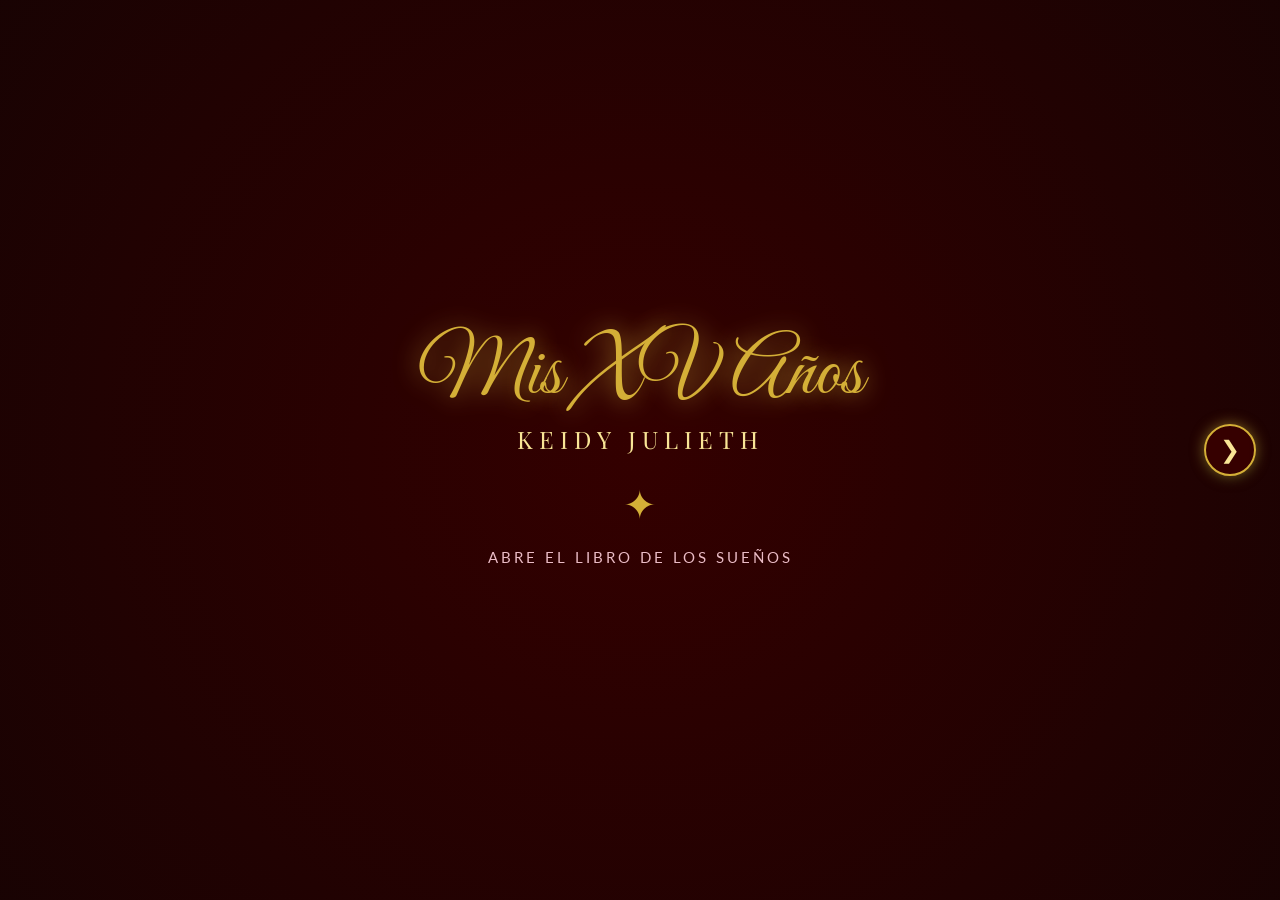
==== paginas/01-portada/portada.html @ fb7c4d3f "Primer commit limpio" ====
<!doctype html>
<html lang="es">
<head>
  <meta charset="UTF-8" />
  <meta name="viewport" content="width=device-width, initial-scale=1.0, maximum-scale=1.0, user-scalable=no" />
  <title>Mis XV Años - Keidy Julieth</title>
  <link href="https://fonts.googleapis.com/css2?family=Great+Vibes&family=Playfair+Display:ital,wght@0,400;0,700;1,400&family=Cinzel:wght@400;700&family=Lato:wght@300;400&display=swap" rel="stylesheet" />
  <link rel="stylesheet" href="../../assets/base.css" />
  <link rel="stylesheet" href="../../assets/nav.css" />
  <link rel="stylesheet" href="portada.css" />
</head>
<body>
<div id="pageFlip">
  <div id="intro" class="intro">
    <div class="video-wrapper">

      <!-- ✅ VIDEO DE YOUTUBE (iframe directo, sin API) -->
      <iframe
              id="introVideo"
              class="intro-video"
              src="https://www.youtube.com/embed/vhG5usAFL_g?si=SiTxCvckN-zfc8S2&autoplay=1&mute=1&controls=0&modestbranding=1&rel=0&playsinline=1&fs=0&disablekb=1&iv_load_policy=3&loop=1&playlist=vhG5usAFL_g"
              title="Video de introducción"
              frameborder="0"
              allow="accelerometer; autoplay; clipboard-write; encrypted-media; gyroscope; picture-in-picture"ç
              referrerpolicy="strict-origin-when-cross-origin"
              allowfullscreen
      ></iframe>

      <!-- OVERLAY -->
      <div id="tapOverlay" class="tap-overlay">
        <div class="tap-content">
          <p class="tap-title">Mis XV Años</p>
          <p class="tap-sub">Keidy Julieth</p>
          <div class="tap-icon">✦</div>
          <p class="tap-hint">Abre el libro de los sueños</p>
        </div>
      </div>

      <!-- Botón saltar intro -->
      <button id="skipBtn" class="skip-btn hidden">Saltar intro ›</button>

    </div>
  </div>
</div>

<script src="../../assets/animations.js"></script>
<script src="../../assets/nav.js"></script>
<script src="portada.js"></script>
</body>
</html>
---- assets/base.css ----
/* ===== VARIABLES Y RESET ===== */
:root {
  --rojo-oscuro: #4a0000;
  --rojo: #b30000;
  --rojo-brillante: #e60000;
  --dorado: #d4af37;
  --dorado-claro: #f9e596;
  --rosa-claro: #fff0f5;
  --rosa: #ffd1dc;
  --rosa-fuerte: #ffb6c1;
  --negro: #1a1a1a;
}

* {
  margin: 0;
  padding: 0;
  box-sizing: border-box;
}
html {
  scroll-behavior: smooth;
}
body {
  font-family: "Lato", sans-serif;
  background: linear-gradient(160deg, #4a0000 0%, #b30000 35%, #d4af37 70%, #ffd1dc 100%);
  overflow-x: hidden;
  -webkit-tap-highlight-color: transparent;
}
/* ===== DISEÑO EXCLUSIVO PARA MÓVIL ===== */
.main-content,
.intro {
  width: 100vw;
  min-height: 100vh;
  min-height: 100dvh;
}

/* ===== INTRO / LIBRO (SIN FONDO BLANCO) ===== */
.intro {
  position: fixed;
  inset: 0;
  background: radial-gradient(circle at center, #3a0a0a 0%, #1a0303 100%);
  display: flex;
  align-items: center;
  justify-content: center;
  z-index: 9999;
  transition:
    opacity 1.2s ease,
    visibility 1.2s;
}
.intro.hidden {
  opacity: 0;
  visibility: hidden;
  pointer-events: none;
}

.book-scene {
  perspective: 2000px;
  width: 100%;
  display: flex;
  justify-content: center;
}
.book {
  position: relative;
  width: 85vw;
  max-width: 350px;
  height: 120vw;
  max-height: 500px;
  transform-style: preserve-3d;
  cursor: pointer;
  animation: floatBook 4s ease-in-out infinite;
}
@keyframes floatBook {
  0%,
  100% {
    transform: translateY(0);
  }
  50% {
    transform: translateY(-10px);
  }
}

.book-inner {
  position: absolute;
  inset: 0;
  background: transparent;
  display: flex;
  align-items: center;
  justify-content: center;
  overflow: hidden;
  border-radius: 8px 16px 16px 8px;
}
.smoke-video {
  position: absolute;
  width: 100%;
  height: 100%;
  object-fit: cover;
  opacity: 0;
  transition: opacity 1.5s ease;
  mix-blend-mode: screen;
}
.book.open .smoke-video {
  opacity: 1;
}

.book-cover {
  position: absolute;
  inset: 0;
  transform-origin: left center;
  transition: transform 2s cubic-bezier(0.65, 0, 0.35, 1);
  backface-visibility: hidden;
  z-index: 3;
  display: flex;
  align-items: center;
  justify-content: center;
}
.book.open .book-cover {
  transform: rotateY(-170deg);
}

.book-img {
  width: 100%;
  height: 100%;
  object-fit: contain;
  filter: drop-shadow(0 20px 30px rgba(0, 0, 0, 0.8));
}
.cover-hint {
  position: absolute;
  bottom: 15px;
  font-family: "Lato", sans-serif;
  color: var(--dorado-claro);
  font-size: clamp(0.7rem, 3vw, 0.9rem);
  letter-spacing: 2px;
  animation: pulse 2s infinite;
  text-shadow:
    0 0 10px #000,
    0 0 5px #000;
  background: rgba(0, 0, 0, 0.6);
  padding: 5px 15px;
  border-radius: 20px;
  border: 1px solid var(--dorado);
}
@keyframes pulse {
  0%,
  100% {
    opacity: 0.6;
  }
  50% {
    opacity: 1;
  }
}

/* ===== CONTENIDO PRINCIPAL ===== */
.main-content {
  transition: opacity 1.2s;
}
.main-content.hidden {
  opacity: 0;
}

.section {
  min-height: 100vh;
  min-height: 100dvh;
  padding: clamp(40px, 10vw, 80px) clamp(15px, 5vw, 30px);
  display: flex;
  flex-direction: column;
  align-items: center;
  justify-content: center;
  text-align: center;
  position: relative;
  overflow: hidden;
}

/* ===== FONDOS DEGRADADOS MÁGICOS (Reemplazan las imágenes) ===== */

/* Fondo Rojo Profundo */
.bg-dark-red {
  background: radial-gradient(
    circle at top,
    #7a0e0e 0%,
    #4a0000 50%,
    #1a0000 100%
  );
}

/* Fondo Rosa Mágico / Suave */
.bg-light-pink {
  background: radial-gradient(
    circle at center,
    #fff0f5 0%,
    #ffd1dc 50%,
    #ffb6c1 100%
  );
}

/* Degradado de Rosa a Rojo (Para transiciones) */
.bg-gradient-pink-red {
  background: linear-gradient(160deg, #ffd1dc 0%, #ffb6c1 30%, #b30000 100%);
}

/* Degradado de Rojo a Rosa (Para transiciones inversas) */
.bg-gradient-red-pink {
  background: linear-gradient(160deg, #b30000 0%, #ffb6c1 70%, #ffd1dc 100%);
}

/* ===== ESTILOS DE TEXTO Y ELEMENTOS (Ajustados a los fondos) ===== */

/* Flores (Marcos superior e inferior) */
.flowers-top,
.flowers-bottom {
  position: absolute;
  width: 100vw;
  left: 0;
  z-index: 0; /* Detrás del contenido pero sobre el fondo */
  pointer-events: none;
  filter: drop-shadow(0 0 10px rgba(0, 0, 0, 0.3));
}
.flowers-top {
  top: 0;
}
.flowers-bottom {
  bottom: 0;
  transform: rotate(180deg);
}

/* Banner */
.banner-section {
  padding: 0;
}
.banner-container {
  width: 100%;
  max-width: 90vw;
  z-index: 1;
}
.banner-frame {
  background: linear-gradient(135deg, #b30000, #660000);
  border: 3px solid var(--dorado);
  border-radius: 10px;
  padding: clamp(20px, 8vw, 40px) clamp(10px, 5vw, 20px);
  box-shadow: 0 0 40px rgba(212, 175, 55, 0.6);
}

/* Corona y Nombre */
.crown-display {
  font-size: clamp(3rem, 15vw, 5rem);
  margin-bottom: 15px;
  filter: drop-shadow(0 0 15px var(--dorado));
  z-index: 1;
}
.main-name {
  font-family: "Great Vibes", cursive;
  font-size: clamp(2.8rem, 14vw, 5rem);
  color: var(--rojo-oscuro); /* Texto oscuro para fondo rosa */
  text-shadow:
    2px 2px 10px rgba(255, 255, 255, 0.8),
    0 0 20px rgba(255, 255, 255, 0.5);
  line-height: 1.1;
  z-index: 1;
}
.main-name-sub {
  font-family: "Playfair Display", serif;
  font-size: clamp(0.9rem, 4vw, 1.2rem);
  color: var(--dorado); /* Dorado para fondo rosa */
  letter-spacing: 4px;
  margin-top: 10px;
  font-weight: bold;
  text-shadow: 1px 1px 2px rgba(0, 0, 0, 0.2);
  z-index: 1;
}

/* Princesa (Posicionada al fondo de la sección) */
.princess-cutout {
  position: absolute;
  bottom: 0;
  left: 50%;
  transform: translateX(-50%);
  width: 95vw;
  max-width: 450px;
  z-index: 1;
  pointer-events: none;
  filter: drop-shadow(0 0 30px rgba(0, 0, 0, 0.5));
}

/* Textos de Dedicatoria, Padres y Padrinos */
.dedication-text {
  font-family: "Playfair Display", serif;
  font-size: clamp(1rem, 4.5vw, 1.3rem);
  color: var(--rojo-oscuro);
  line-height: 1.8;
  max-width: 90vw;
  font-style: italic;
  margin-top: 25vh; /* <--- NUEVO: Empuja el texto hacia abajo, lejos de las flores */
  margin-bottom: 35vh; /* <--- MODIFICADO: Reducimos el espacio de abajo */
  position: relative;
  z-index: 2;
  text-shadow: 1px 1px 5px rgba(255, 255, 255, 0.8);
}

.crown-small {
  font-size: clamp(2rem, 10vw, 3rem);
  margin-bottom: 10px;
  z-index: 2;
  position: relative;
  filter: drop-shadow(0 0 10px var(--dorado));
}

.section-subtitle {
  font-family: "Cinzel", serif;
  font-size: clamp(1.2rem, 6vw, 1.8rem);
  color: var(--rojo-oscuro);
  letter-spacing: 2px;
  margin-bottom: 15px;
  position: relative;
  z-index: 2;
  text-shadow: 1px 1px 3px rgba(255, 255, 255, 0.5);
}

.parents-names,
.godparents-names {
  font-family: "Great Vibes", cursive;
  font-size: clamp(2rem, 10vw, 3rem);
  color: var(--dorado); /* Dorado brilla sobre rojo */
  line-height: 1.5;
  text-shadow: 2px 2px 10px rgba(0, 0, 0, 0.5);
  margin-bottom: 65vh; /* Espacio para la princesa */
  position: relative;
  z-index: 2;
}

/* Sección Mariposas */
.butterfly-section {
  overflow: hidden;
}
.bfly {
  position: absolute;
  width: 15vw;
  max-width: 80px;
  z-index: 1;
  filter: drop-shadow(0 0 10px rgba(255, 255, 255, 0.5));
}
.bfly-1 {
  bottom: -50px;
  left: -50px;
  animation: flyDiagonal 5s linear infinite;
}
.bfly-2 {
  bottom: -50px;
  left: 30%;
  animation: flyDiagonal 6s linear infinite 1s;
}
.bfly-3 {
  bottom: -50px;
  left: 60%;
  animation: flyDiagonal 7s linear infinite 2s;
}
@keyframes flyDiagonal {
  0% {
    transform: translate(0, 0) rotate(0deg) scale(0.5);
    opacity: 0;
  }
  10% {
    opacity: 1;
  }
  90% {
    opacity: 1;
  }
  100% {
    transform: translate(100vw, -100vh) rotate(45deg) scale(1.5);
    opacity: 0;
  }
}
.butterfly-text {
  font-family: "Great Vibes", cursive;
  font-size: clamp(2.5rem, 12vw, 4rem);
  color: var(--dorado); /* Texto dorado para fondo rojo */
  margin-top: 50px;
  z-index: 2;
  text-shadow:
    0 0 20px rgba(0, 0, 0, 0.8),
    0 0 10px rgba(212, 175, 55, 0.5);
}

/* Sección Detalles */
.details-title {
  font-family: "Cinzel", serif;
  font-size: clamp(1.1rem, 5vw, 1.5rem);
  color: var(--dorado-claro); /* Texto claro para fondo oscuro */
  line-height: 1.6;
  margin-bottom: 25px;
  text-shadow: 0 0 15px rgba(212, 175, 55, 0.8);
  position: relative;
  z-index: 2;
}
.event-grid {
  display: flex;
  flex-direction: column;
  gap: 15px;
  margin-bottom: 25px;
  position: relative;
  z-index: 2;
}
.event-item {
  display: flex;
  flex-direction: column;
  align-items: center;
}
.event-day,
.event-month,
.event-time,
.event-place {
  font-family: "Playfair Display", serif;
  font-size: clamp(1rem, 4vw, 1.2rem);
  color: var(--rosa-claro); /* Texto rosa claro para fondo oscuro */
}
.event-date {
  font-family: "Cinzel", serif;
  font-size: clamp(2.5rem, 12vw, 4rem);
  color: var(--dorado); /* Número gigante dorado */
  line-height: 1;
  margin: 5px 0;
  text-shadow: 0 0 20px rgba(212, 175, 55, 0.8);
}
.event-label {
  font-family: "Lato", sans-serif;
  font-size: clamp(0.7rem, 3vw, 0.9rem);
  color: var(--rosa); /* Texto rosa */
  letter-spacing: 2px;
  text-transform: uppercase;
  margin-top: 3px;
}
.btn-mapa {
  display: inline-block;
  padding: 15px 30px;
  background: var(--dorado);
  color: var(--rojo-oscuro);
  text-decoration: none;
  border-radius: 50px;
  font-weight: 700;
  font-size: clamp(0.8rem, 3.5vw, 1rem);
  letter-spacing: 1px;
  transition: 0.3s;
  z-index: 2;
  box-shadow: 0 5px 20px rgba(212, 175, 55, 0.4);
  position: relative;
  border: 2px solid var(--dorado-claro);
}
.btn-mapa:hover {
  background: var(--dorado-claro);
  transform: scale(1.05);
}

/* RSVP (Fondo Rosa) */
.rsvp-text {
  font-family: "Lato", sans-serif;
  color: var(--rojo-oscuro);
  font-size: clamp(0.9rem, 4vw, 1.1rem);
  margin-bottom: 20px;
  max-width: 90vw;
  position: relative;
  z-index: 1;
  font-weight: bold;
}
.rsvp-form {
  width: 100%;
  max-width: 90vw;
  display: flex;
  flex-direction: column;
  gap: 15px;
  position: relative;
  z-index: 1;
}
.rsvp-form input,
.rsvp-form select {
  padding: 15px 20px;
  border: 2px solid var(--dorado);
  border-radius: 50px;
  font-family: "Lato", sans-serif;
  font-size: clamp(0.9rem, 4vw, 1rem);
  outline: none;
  background: rgba(255, 255, 255, 0.9);
  color: var(--rojo-oscuro);
  box-shadow: 0 5px 15px rgba(0, 0, 0, 0.1);
}
.btn-enviar {
  padding: 15px;
  background: linear-gradient(135deg, var(--rojo), var(--rojo-oscuro));
  color: var(--dorado-claro);
  border: 2px solid var(--dorado);
  border-radius: 50px;
  font-family: "Playfair Display", serif;
  font-size: clamp(1rem, 4vw, 1.2rem);
  letter-spacing: 1px;
  cursor: pointer;
  transition: 0.3s;
  box-shadow: 0 10px 20px rgba(179, 0, 0, 0.3);
}
.btn-enviar:hover {
  transform: translateY(-3px);
  box-shadow: 0 15px 25px rgba(179, 0, 0, 0.5);
}

/* Final (Te Esperamos) */
.final-title {
  font-family: "Great Vibes", cursive;
  font-size: clamp(3rem, 15vw, 5rem);
  color: var(--dorado);
  text-shadow:
    0 0 30px rgba(212, 175, 55, 1),
    0 0 10px rgba(0, 0, 0, 0.8);
  margin: 15px 0;
  margin-bottom: 65vh;
  position: relative;
  z-index: 2;
}

/* ===== BOTÓN MÚSICA ===== */
.music-btn {
  position: fixed;
  bottom: 20px;
  right: 20px;
  width: 55px;
  height: 55px;
  border-radius: 50%;
  background: linear-gradient(135deg, var(--rojo), var(--rojo-oscuro));
  border: 2px solid var(--dorado);
  color: var(--dorado-claro);
  font-size: 1.5rem;
  cursor: pointer;
  z-index: 1000;
  box-shadow:
    0 5px 20px rgba(0, 0, 0, 0.6),
    0 0 15px rgba(212, 175, 55, 0.5);
  display: flex;
  align-items: center;
  justify-content: center;
  transition: transform 0.3s;
}
.music-btn:hover {
  transform: scale(1.1);
}
.music-btn.playing #musicIcon {
  animation: spin 3s linear infinite;
  display: inline-block;
}
@keyframes spin {
  from {
    transform: rotate(0);
  }
  to {
    transform: rotate(360deg);
  }
}
.music-btn.hidden {
  display: none;
}
/* ===== SECCIÓN PORTADA (ESTILO IMAGEN 1) ===== */
.banner-section {
  position: relative;
  display: flex;
  flex-direction: column;
  justify-content: center;
  align-items: center;
  padding-top: 15vh;
  padding-bottom: 15vh;
  overflow: hidden;
}

.banner-container {
  position: relative;
  z-index: 2;
  display: flex;
  flex-direction: column;
  align-items: center;
  justify-content: center;
  width: 100%;
}

/* Contenedor del marco ovalado y la corona */
.crown-frame {
  position: relative;
  width: 85vw;
  max-width: 400px;
  display: flex;
  justify-content: center;
  align-items: center;
  margin-bottom: 20px;
}

.aro-img {
  width: 100%;
  height: auto;
  position: relative;
  z-index: 1;
  filter: drop-shadow(0 0 15px rgba(212, 175, 55, 0.6)); /* Brillo dorado */
}

/* Texto dentro del marco ovalado */
.frame-text {
  position: absolute;
  top: 50%;
  left: 50%;
  transform: translate(-50%, -50%);
  z-index: 2;
  text-align: center;
  display: flex;
  flex-direction: column;
  justify-content: center;
  align-items: center;
  width: 80%;
}

.title-15 {
  font-family: "Great Vibes", cursive;
  font-size: clamp(3rem, 14vw, 5rem);
  color: #d4af37; /* Dorado */
  line-height: 1;
  margin: 0;
  text-shadow:
    2px 2px 5px rgba(0, 0, 0, 0.3),
    0 0 10px rgba(212, 175, 55, 0.8);
}

.title-years {
  font-family: "Great Vibes", cursive;
  font-size: clamp(2.5rem, 12vw, 4rem);
  color: #d4af37;
  line-height: 1;
  margin-top: -10px;
  text-shadow:
    2px 2px 5px rgba(0, 0, 0, 0.3),
    0 0 10px rgba(212, 175, 55, 0.8);
}

/* Nombre de la quinceañera (debajo del marco) */
.banner-name {
  font-family: "Great Vibes", cursive;
  font-size: clamp(2.5rem, 10vw, 3.5rem);
  color: #b30000; /* Rojo intenso */
  margin-top: 10px;
  z-index: 2;
  text-shadow:
    1px 1px 2px rgba(255, 255, 255, 0.9),
    0 0 15px rgba(255, 255, 255, 0.5);
}

/* Imagen de la princesa en la parte inferior */
.princess-banner {
  position: absolute;
  bottom: -30px; /* Ajusta esto si la princesa queda muy arriba o muy abajo */
  left: 50%;
  transform: translateX(-50%);
  width: 95vw;
  max-width: 450px;
  z-index: 1;
  pointer-events: none;
  filter: drop-shadow(0 0 20px rgba(0, 0, 0, 0.4));
}
.bfly {
  position: absolute;
  pointer-events: none;
  z-index: 10;
  width: 40px; /* Base size */
  height: auto;
}

@keyframes crazyFly {
  0% {
    transform: translate(0, 0) rotate(0deg);
  }
  25% {
    transform: translate(100px, -200px) rotate(45deg);
  }
  50% {
    transform: translate(-150px, -400px) rotate(-30deg);
  }
  75% {
    transform: translate(200px, -100px) rotate(90deg);
  }
  100% {
    transform: translate(0, 0) rotate(0deg);
  }
}
@keyframes vuelo-1 {
  0% {
    transform: translate(0, 0) rotate(0deg) scale(1);
  }
  33% {
    transform: translate(30vw, -20vh) rotate(120deg) scale(1.2);
  }
  66% {
    transform: translate(-10vw, -50vh) rotate(-90deg) scale(0.8);
  }
  100% {
    transform: translate(0, 0) rotate(0deg) scale(1);
  }
}

@keyframes vuelo-2 {
  0% {
    transform: translate(0, 0) rotate(0deg);
  }
  50% {
    transform: translate(-40vw, 30vh) rotate(-180deg);
  }
  100% {
    transform: translate(0, 0) rotate(0deg);
  }
}

@keyframes vuelo-3 {
  0% {
    transform: translate(0, 0) rotate(0deg);
  }
  25% {
    transform: translate(50vw, 50vh) rotate(90deg);
  }
  75% {
    transform: translate(-20vw, -20vh) rotate(-180deg);
  }
  100% {
    transform: translate(0, 0) rotate(0deg);
  }
}

@keyframes vuelo-4 {
  0% {
    transform: translate(0, 0) rotate(0deg) scale(1);
  }
  50% {
    transform: translate(20vw, -60vh) rotate(360deg) scale(1.5);
  }
  100% {
    transform: translate(0, 0) rotate(0deg) scale(1);
  }
}
/* ===== ANIMACIONES MÁGICAS ===== */

/* 1. Animación de Flotación (Sube y Baja) */
@keyframes flotar {
  0%,
  100% {
    transform: translateY(0);
  }
  50% {
    transform: translateY(-12px);
  }
}

/* 2. Animación de Brillo Dorado (Pulsa la luz) */
@keyframes brillar {
  0%,
  100% {
    text-shadow:
      2px 2px 5px rgba(0, 0, 0, 0.3),
      0 0 10px rgba(212, 175, 55, 0.5);
  }
  50% {
    text-shadow:
      2px 2px 5px rgba(0, 0, 0, 0.5),
      0 0 25px rgba(212, 175, 55, 1),
      0 0 40px rgba(212, 175, 55, 0.8);
  }
}

/* 3. Animación de Aparición (Fade In + Scale) */
@keyframes aparecerMagico {
  0% {
    opacity: 0;
    transform: scale(0.8) translateY(20px);
  }
  100% {
    opacity: 1;
    transform: scale(1) translateY(0);
  }
}

/* ===== ANIMACIÓN DE INTRO (SOLO UNA VEZ) ===== */

/* 1. Definimos cómo será la aparición mágica */
@keyframes introAparecer {
  0% {
    opacity: 0;
    transform: scale(0.6) translateY(40px); /* Empieza pequeño y más abajo */
    filter: blur(8px); /* Empieza borroso */
  }
  100% {
    opacity: 1;
    transform: scale(1) translateY(0); /* Termina en su tamaño y lugar normal */
    filter: blur(0); /* Termina nítido */
  }
}

/* 2. Aplicamos la animación a "Mis 15 Años" */
.title-15,
.title-years {
  animation: introAparecer 1.8s cubic-bezier(0.2, 0.8, 0.2, 1) forwards;
}

/* 3. Aplicamos la animación al nombre de la Quinceañera (con un pequeño retraso) */
.banner-name {
  animation: introAparecer 1.8s cubic-bezier(0.2, 0.8, 0.2, 1) 0.8s forwards;
  /* El 0.8s significa que el nombre aparecerá casi un segundo después del "Mis 15 Años" */
}
.princess-banner {
  position: absolute;
  bottom: -180px; /* <--- ESTE ES EL VALOR QUE HAY QUE CAMBIAR */
  left: 50%;
  transform: translateX(-50%);
  width: 95vw;
  max-width: 450px;
  z-index: 1;
  pointer-events: none;
  filter: drop-shadow(0 0 20px rgba(0, 0, 0, 0.4));
}
/* ===== CONTENEDOR DE PÉTALOS (cubre TODA la pantalla) ===== */
#contenedor-petalos {
    position: fixed;
    inset: 0;
    width: 100vw;
    height: 100vh;
    height: 100dvh; /* Mejor soporte en móvil */
    pointer-events: none;
    overflow: hidden;
    z-index: 998;
}

/* ===== LOS PÉTALOS ===== */
.petalo {
    position: absolute;
    top: 0;
    left: 0;
    width: 20px;
    opacity: 0;
    /* El pétalo empieza EXACTAMENTE en el centro del viewport */
    transform: translate(50vw, 50vh);
    will-change: transform, opacity;
    pointer-events: none;
    filter: drop-shadow(0 0 5px rgba(179, 0, 0, 0.5));
}
---- assets/nav.css ----
/* =========================================================
   NAV.CSS
   Estilos de los botones ‹ ›
   Sin efectos de hoja, sin transiciones raras.
   ========================================================= */

:root {
    --dorado: #d4af37;
    --dorado-claro: #f9e596;
}

/* =========================================================
   BOTONES ANTERIOR / SIGUIENTE
   ========================================================= */
.page-nav {
    position: fixed;
    inset: 0;
    pointer-events: none;
    z-index: 10000;
}

.nav-btn {
    position: fixed;
    top: 50%;
    transform: translateY(-50%);
    width: 46px;
    height: 46px;
    border-radius: 50%;
    border: 2px solid var(--dorado);
    background: rgba(74, 0, 0, 0.55);
    color: var(--dorado-claro);
    font-size: 1.3rem;
    line-height: 1;
    display: flex;
    align-items: center;
    justify-content: center;
    cursor: pointer;
    pointer-events: auto;
    -webkit-backdrop-filter: blur(3px);
    backdrop-filter: blur(3px);
    box-shadow:
            0 0 14px rgba(212, 175, 55, 0.55),
            0 4px 12px rgba(0, 0, 0, 0.5);
    transition:
            transform 0.25s ease,
            background 0.25s ease,
            box-shadow 0.25s ease;
}

.nav-btn:hover {
    background: rgba(74, 0, 0, 0.85);
    transform: translateY(-50%) scale(1.06);
    box-shadow:
            0 0 22px rgba(212, 175, 55, 0.85),
            0 4px 12px rgba(0, 0, 0, 0.5);
}

.nav-btn:active {
    transform: translateY(-50%) scale(0.96);
}

.nav-btn:disabled {
    opacity: 0.4;
    cursor: default;
}

.nav-prev {
    left: 12px;
}

.nav-next {
    right: 12px;
}

@media (min-width: 700px) {
    .nav-btn {
        width: 52px;
        height: 52px;
        font-size: 1.5rem;
    }
    .nav-prev {
        left: 24px;
    }
    .nav-next {
        right: 24px;
    }
}
---- paginas/01-portada/portada.css ----
/* ================================================================
   PORTADA.CSS - Portada con video de YouTube (iframe directo)
   ================================================================ */

* {
    margin: 0;
    padding: 0;
    box-sizing: border-box;
}

html, body {
    width: 100%;
    height: 100%;
    overflow: hidden;
    font-family: "Lato", sans-serif;
    -webkit-tap-highlight-color: transparent;
    background: #000;
}

#pageFlip {
    position: relative;
    width: 100vw;
    height: 100vh;
    height: 100dvh;
    overflow: hidden;
}

/* ================================================================
   INTRO
   ================================================================ */
.intro {
    position: relative;
    width: 100%;
    height: 100%;
    display: flex;
    align-items: center;
    justify-content: center;
    background: #000;
    overflow: hidden;
}

.video-wrapper {
    position: relative;
    width: 100%;
    height: 100%;
    overflow: hidden;
}

/* ================================================================
   VIDEO DE YOUTUBE - Cubre toda la pantalla (truco del "cover")
   ================================================================ */
.intro-video {
    position: absolute;
    top: 50%;
    left: 50%;
    /* El iframe es más grande que la pantalla para que no haya bordes negros */
    width: 100vw;
    height: 56.25vw;        /* Proporción 16:9 */
    min-height: 100vh;      /* Que al menos cubra la altura */
    min-width: 177.78vh;    /* Y que al menos cubra el ancho */
    transform: translate(-50%, -50%);
    border: 0;
    pointer-events: none;
    z-index: 1;
}

/* ================================================================
   OVERLAY "TOCA PARA COMENZAR"
   ================================================================ */
.tap-overlay {
    position: absolute;
    inset: 0;
    z-index: 5;
    display: flex;
    align-items: center;
    justify-content: center;
    cursor: pointer;
    background: radial-gradient(
            circle at center,
            rgba(74, 0, 0, 0.7) 0%,
            rgba(26, 3, 3, 0.95) 100%
    );
    backdrop-filter: blur(4px);
    -webkit-backdrop-filter: blur(4px);
    transition: opacity 0.6s ease;
}

.tap-overlay.oculto {
    opacity: 0;
    pointer-events: none;
}

.tap-content {
    text-align: center;
    color: #f9e596;
    animation: pulsoTap 2s ease-in-out infinite;
}

.tap-title {
    font-family: "Great Vibes", cursive;
    font-size: clamp(3rem, 14vw, 5rem);
    color: #d4af37;
    text-shadow: 0 0 25px rgba(212, 175, 55, 0.8);
    line-height: 1;
}

.tap-sub {
    font-family: "Playfair Display", serif;
    font-size: clamp(1rem, 5vw, 1.5rem);
    color: #f9e596;
    letter-spacing: 6px;
    margin-top: 8px;
    text-transform: uppercase;
}

.tap-icon {
    font-size: 2.5rem;
    color: #d4af37;
    margin: 25px 0 15px;
    animation: rotar 6s linear infinite;
}

@keyframes rotar {
    from { transform: rotate(0); }
    to { transform: rotate(360deg); }
}

.tap-hint {
    font-family: "Lato", sans-serif;
    font-size: 0.95rem;
    letter-spacing: 3px;
    color: #ffd1dc;
    text-transform: uppercase;
    margin-top: 20px;
    opacity: 0.9;
}

@keyframes pulsoTap {
    0%, 100% {
        transform: scale(1);
        opacity: 1;
    }
    50% {
        transform: scale(1.04);
        opacity: 0.85;
    }
}

/* ================================================================
   BOTÓN "SALTAR INTRO"
   ================================================================ */
.skip-btn {
    position: absolute;
    bottom: 30px;
    right: 25px;
    padding: 12px 22px;
    background: rgba(74, 0, 0, 0.75);
    border: 1.5px solid #d4af37;
    border-radius: 30px;
    color: #f9e596;
    font-family: "Lato", sans-serif;
    font-size: 0.9rem;
    letter-spacing: 1.5px;
    cursor: pointer;
    z-index: 10;
    backdrop-filter: blur(8px);
    -webkit-backdrop-filter: blur(8px);
    box-shadow: 0 5px 20px rgba(0, 0, 0, 0.5);
    transition: all 0.3s ease;
}

.skip-btn:hover {
    background: rgba(179, 0, 0, 0.9);
    transform: scale(1.05);
}

.skip-btn.hidden {
    opacity: 0;
    pointer-events: none;
}
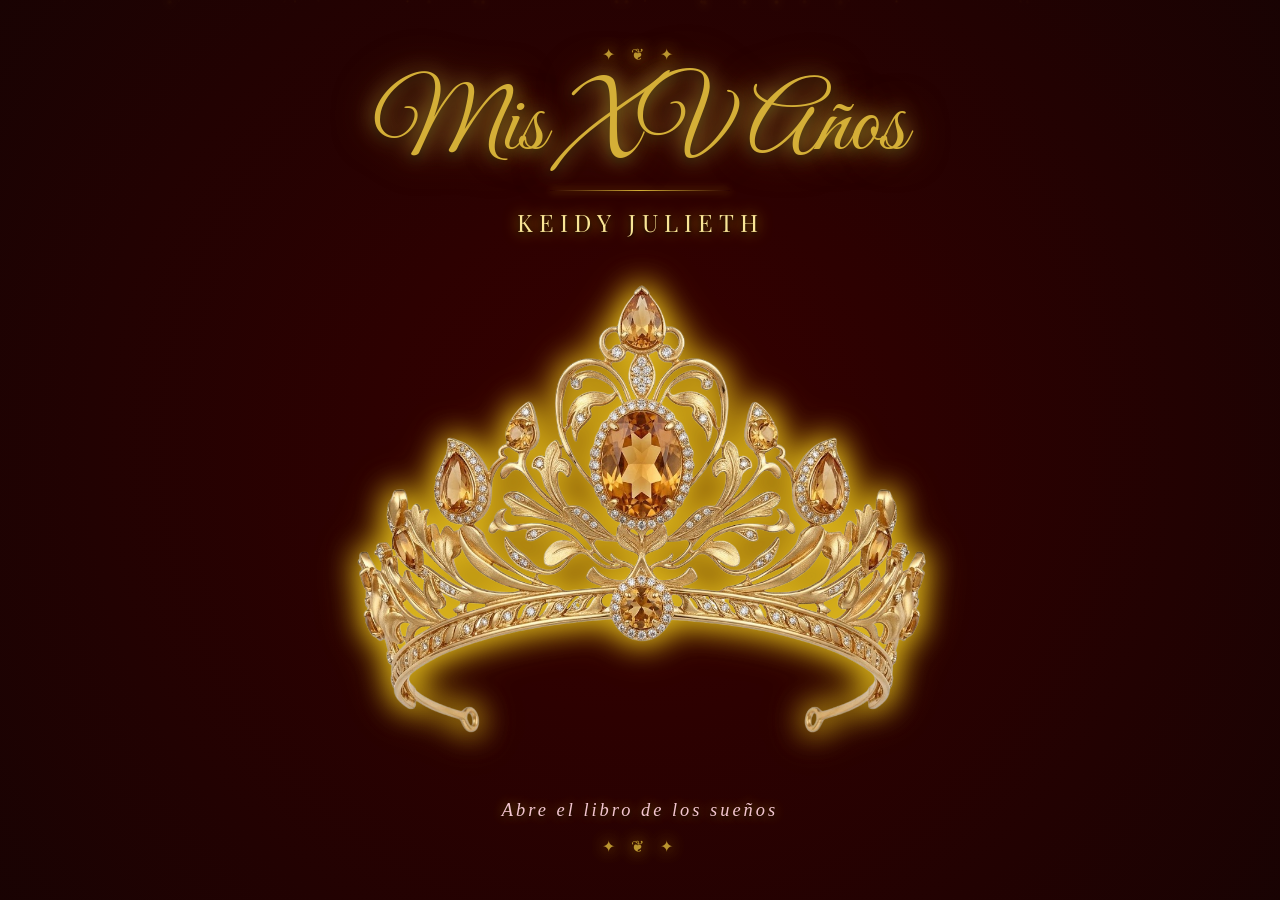
==== commit f5a3a780: "portada video" ====
--- a/paginas/01-portada/portada.html
+++ b/paginas/01-portada/portada.html
@@ -14,30 +14,42 @@
   <div id="intro" class="intro">
     <div class="video-wrapper">
 
-      <!-- ✅ VIDEO DE YOUTUBE (iframe directo, sin API) -->
+      <!-- ✅ VIDEO DE YOUTUBE con enablejsapi para control por postMessage -->
       <iframe
               id="introVideo"
               class="intro-video"
-              src="https://www.youtube.com/embed/vhG5usAFL_g?si=SiTxCvckN-zfc8S2&autoplay=1&mute=1&controls=0&modestbranding=1&rel=0&playsinline=1&fs=0&disablekb=1&iv_load_policy=3&loop=1&playlist=vhG5usAFL_g"
+              src="https://www.youtube.com/embed/vhG5usAFL_g?enablejsapi=1&autoplay=1&mute=1&controls=0&modestbranding=1&rel=0&playsinline=1&fs=0&disablekb=1&iv_load_policy=3"
               title="Video de introducción"
               frameborder="0"
-              allow="accelerometer; autoplay; clipboard-write; encrypted-media; gyroscope; picture-in-picture"ç
+              allow="accelerometer; autoplay; clipboard-write; encrypted-media; gyroscope; picture-in-picture"
               referrerpolicy="strict-origin-when-cross-origin"
               allowfullscreen
       ></iframe>
 
+      <!-- Partículas flotantes -->
+      <div class="particles" id="particles"></div>
+
       <!-- OVERLAY -->
       <div id="tapOverlay" class="tap-overlay">
         <div class="tap-content">
+          <div class="ornament-top">✦ ❦ ✦</div>
           <p class="tap-title">Mis XV Años</p>
+          <div class="divider-line"></div>
           <p class="tap-sub">Keidy Julieth</p>
-          <div class="tap-icon">✦</div>
+          <div class="tap-icon">
+            <img src="../../assets/img/corona1.png" alt="Marco Ovalado" class="aro-img" style="width: 60%; height: auto;" />
+
+          </div>
           <p class="tap-hint">Abre el libro de los sueños</p>
+          <div class="ornament-bottom">✦ ❦ ✦</div>
         </div>
       </div>
 
       <!-- Botón saltar intro -->
-      <button id="skipBtn" class="skip-btn hidden">Saltar intro ›</button>
+      <button id="skipBtn" class="skip-btn hidden">
+        <span>Saltar intro</span>
+        <span class="skip-arrow">›</span>
+      </button>
 
     </div>
   </div>
--- a/assets/nav.css
+++ b/assets/nav.css
@@ -1,87 +1,128 @@
 /* =========================================================
-   NAV.CSS
-   Estilos de los botones ‹ ›
-   Sin efectos de hoja, sin transiciones raras.
+   NAV.CSS - Estilos GLOBALES de los botones ‹ ›
+   El !important hace que estos estilos ganen sobre cualquier
+   CSS específico de cada página (padre.css, mis15.css, etc.)
    ========================================================= */
 
 :root {
     --dorado: #d4af37;
     --dorado-claro: #f9e596;
+    --nav-btn-size: 55px; /* ✅ Tamaño único para TODAS las páginas */
 }
 
 /* =========================================================
-   BOTONES ANTERIOR / SIGUIENTE
+   CONTENEDOR DE LOS BOTONES
    ========================================================= */
 .page-nav {
-    position: fixed;
-    inset: 0;
-    pointer-events: none;
-    z-index: 10000;
+    position: fixed !important;
+    inset: 0 !important;
+    pointer-events: none !important;
+    z-index: 10000 !important;
 }
 
+/* =========================================================
+   BOTONES ANTERIOR / SIGUIENTE (unificados y grandes)
+   ========================================================= */
 .nav-btn {
-    position: fixed;
-    top: 50%;
-    transform: translateY(-50%);
-    width: 46px;
-    height: 46px;
-    border-radius: 50%;
-    border: 2px solid var(--dorado);
-    background: rgba(74, 0, 0, 0.55);
-    color: var(--dorado-claro);
-    font-size: 1.3rem;
-    line-height: 1;
-    display: flex;
-    align-items: center;
-    justify-content: center;
-    cursor: pointer;
-    pointer-events: auto;
-    -webkit-backdrop-filter: blur(3px);
-    backdrop-filter: blur(3px);
+    position: fixed !important;
+    top: 50% !important;
+    transform: translateY(-50%) !important;
+
+    /* ✅ Tamaño único forzado */
+    width: var(--nav-btn-size) !important;
+    height: var(--nav-btn-size) !important;
+
+    border-radius: 50% !important;
+    border: 2px solid var(--dorado) !important;
+    background: rgba(74, 0, 0, 0.65) !important;
+    color: var(--dorado-claro) !important;
+
+    /* ✅ Tamaño de la flecha ‹ › */
+    font-size: 1.6rem !important;
+    font-weight: bold !important;
+    line-height: 1 !important;
+
+    display: flex !important;
+    align-items: center !important;
+    justify-content: center !important;
+
+    cursor: pointer !important;
+    pointer-events: auto !important;
+
+    -webkit-backdrop-filter: blur(4px) !important;
+    backdrop-filter: blur(4px) !important;
+
     box-shadow:
-            0 0 14px rgba(212, 175, 55, 0.55),
-            0 4px 12px rgba(0, 0, 0, 0.5);
+            0 0 16px rgba(212, 175, 55, 0.6),
+            0 5px 15px rgba(0, 0, 0, 0.5) !important;
+
     transition:
             transform 0.25s ease,
             background 0.25s ease,
-            box-shadow 0.25s ease;
+            box-shadow 0.25s ease !important;
+
+    z-index: 10000 !important;
+    padding-bottom: 3px !important;
 }
 
+/* =========================================================
+   POSICIÓN IZQUIERDA / DERECHA
+   ========================================================= */
+.nav-prev {
+    left: 15px !important;
+    right: auto !important;
+}
+
+.nav-next {
+    right: 15px !important;
+    left: auto !important;
+}
+
+/* =========================================================
+   EFECTOS HOVER / ACTIVE
+   ========================================================= */
 .nav-btn:hover {
-    background: rgba(74, 0, 0, 0.85);
-    transform: translateY(-50%) scale(1.06);
+    background: rgba(74, 0, 0, 0.9) !important;
+    transform: translateY(-50%) scale(1.08) !important;
     box-shadow:
-            0 0 22px rgba(212, 175, 55, 0.85),
-            0 4px 12px rgba(0, 0, 0, 0.5);
+            0 0 24px rgba(212, 175, 55, 0.9),
+            0 5px 15px rgba(0, 0, 0, 0.5) !important;
 }
 
 .nav-btn:active {
-    transform: translateY(-50%) scale(0.96);
+    transform: translateY(-50%) scale(0.95) !important;
 }
 
 .nav-btn:disabled {
-    opacity: 0.4;
-    cursor: default;
+    opacity: 0.4 !important;
+    cursor: default !important;
+    pointer-events: none !important;
 }
 
-.nav-prev {
-    left: 12px;
+/* =========================================================
+   RESPONSIVE
+   ========================================================= */
+
+/* Pantallas pequeñas: botones un poco más chicos */
+@media (max-width: 500px) {
+    :root {
+        --nav-btn-size: 50px;
+    }
+    .nav-btn {
+        font-size: 1.5rem !important;
+    }
+    .nav-prev { left: 12px !important; }
+    .nav-next { right: 12px !important; }
 }
 
-.nav-next {
-    right: 12px;
-}
-
+/* Pantallas grandes: botones más grandes */
 @media (min-width: 700px) {
+    :root {
+        --nav-btn-size: 62px;
+    }
     .nav-btn {
-        width: 52px;
-        height: 52px;
-        font-size: 1.5rem;
+        font-size: 1.8rem !important;
     }
-    .nav-prev {
-        left: 24px;
-    }
-    .nav-next {
-        right: 24px;
-    }
+    .nav-prev { left: 24px !important; }
+    .nav-next { right: 24px !important; }
 }
--- a/paginas/01-portada/portada.css
+++ b/paginas/01-portada/portada.css
@@ -1,5 +1,5 @@
 /* ================================================================
-   PORTADA.CSS - Portada con video de YouTube (iframe directo)
+   PORTADA.CSS - Portada con video de YouTube y diseño mejorado
    ================================================================ */
 
 * {
@@ -53,11 +53,10 @@
     position: absolute;
     top: 50%;
     left: 50%;
-    /* El iframe es más grande que la pantalla para que no haya bordes negros */
     width: 100vw;
-    height: 56.25vw;        /* Proporción 16:9 */
-    min-height: 100vh;      /* Que al menos cubra la altura */
-    min-width: 177.78vh;    /* Y que al menos cubra el ancho */
+    height: 56.25vw;
+    min-height: 100vh;
+    min-width: 177.78vh;
     transform: translate(-50%, -50%);
     border: 0;
     pointer-events: none;
@@ -65,7 +64,45 @@
 }
 
 /* ================================================================
-   OVERLAY "TOCA PARA COMENZAR"
+   PARTÍCULAS FLOTANTES DORADAS
+   ================================================================ */
+.particles {
+    position: absolute;
+    inset: 0;
+    z-index: 2;
+    pointer-events: none;
+    overflow: hidden;
+}
+
+.particle {
+    position: absolute;
+    width: 4px;
+    height: 4px;
+    background: radial-gradient(circle, #ffd700, transparent);
+    border-radius: 50%;
+    box-shadow: 0 0 10px rgba(255, 215, 0, 0.8);
+    animation: flotarParticula linear infinite;
+}
+
+@keyframes flotarParticula {
+    0% {
+        transform: translateY(100vh) scale(0.5);
+        opacity: 0;
+    }
+    10% {
+        opacity: 1;
+    }
+    90% {
+        opacity: 1;
+    }
+    100% {
+        transform: translateY(-10vh) scale(1.2);
+        opacity: 0;
+    }
+}
+
+/* ================================================================
+   OVERLAY "ABRE EL LIBRO DE LOS SUEÑOS"
    ================================================================ */
 .tap-overlay {
     position: absolute;
@@ -77,12 +114,12 @@
     cursor: pointer;
     background: radial-gradient(
             circle at center,
-            rgba(74, 0, 0, 0.7) 0%,
-            rgba(26, 3, 3, 0.95) 100%
+            rgba(74, 0, 0, 0.75) 0%,
+            rgba(26, 3, 3, 0.96) 100%
     );
     backdrop-filter: blur(4px);
     -webkit-backdrop-filter: blur(4px);
-    transition: opacity 0.6s ease;
+    transition: opacity 0.8s ease;
 }
 
 .tap-overlay.oculto {
@@ -93,56 +130,103 @@
 .tap-content {
     text-align: center;
     color: #f9e596;
-    animation: pulsoTap 2s ease-in-out infinite;
-}
-
+    padding: 30px 40px;
+    position: relative;
+    animation: pulsoTap 2.5s ease-in-out infinite;
+}
+
+/* Ornamentos */
+.ornament-top,
+.ornament-bottom {
+    font-size: 1rem;
+    color: #d4af37;
+    letter-spacing: 6px;
+    text-shadow: 0 0 15px rgba(255, 215, 0, 0.9);
+    opacity: 0.85;
+}
+.ornament-top { margin-bottom: 15px; }
+.ornament-bottom { margin-top: 15px; }
+
+/* Título */
 .tap-title {
     font-family: "Great Vibes", cursive;
-    font-size: clamp(3rem, 14vw, 5rem);
+    font-size: clamp(3rem, 15vw, 5.5rem);
     color: #d4af37;
-    text-shadow: 0 0 25px rgba(212, 175, 55, 0.8);
     line-height: 1;
-}
-
+    text-shadow:
+            0 0 20px rgba(212, 175, 55, 0.9),
+            0 0 40px rgba(212, 175, 55, 0.5),
+            0 4px 8px rgba(0, 0, 0, 0.8);
+}
+
+/* Línea divisoria */
+.divider-line {
+    width: 60%;
+    max-width: 180px;
+    height: 1px;
+    margin: 15px auto;
+    background: linear-gradient(
+            to right,
+            transparent,
+            #d4af37 50%,
+            transparent
+    );
+    box-shadow: 0 0 8px rgba(255, 215, 0, 0.7);
+}
+
+/* Subtítulo */
 .tap-sub {
     font-family: "Playfair Display", serif;
     font-size: clamp(1rem, 5vw, 1.5rem);
     color: #f9e596;
     letter-spacing: 6px;
-    margin-top: 8px;
     text-transform: uppercase;
-}
-
+    text-shadow:
+            0 0 15px rgba(255, 215, 0, 0.7),
+            0 2px 4px rgba(0, 0, 0, 0.9);
+}
+
+/* Icono corona */
 .tap-icon {
     font-size: 2.5rem;
-    color: #d4af37;
     margin: 25px 0 15px;
-    animation: rotar 6s linear infinite;
-}
-
-@keyframes rotar {
-    from { transform: rotate(0); }
-    to { transform: rotate(360deg); }
-}
-
+    display: inline-block;
+    animation: flotarIcono 3s ease-in-out infinite;
+    filter: drop-shadow(0 0 15px rgba(255, 215, 0, 0.9));
+}
+
+@keyframes flotarIcono {
+    0%, 100% {
+        transform: translateY(0) rotate(-5deg);
+    }
+    50% {
+        transform: translateY(-10px) rotate(5deg);
+    }
+}
+
+/* Texto "abre el libro" */
 .tap-hint {
-    font-family: "Lato", sans-serif;
-    font-size: 0.95rem;
+    font-family: "Playfair Display", serif;
+    font-style: italic;
+    font-size: clamp(0.9rem, 4vw, 1.15rem);
     letter-spacing: 3px;
     color: #ffd1dc;
-    text-transform: uppercase;
-    margin-top: 20px;
-    opacity: 0.9;
-}
-
+    margin-top: 15px;
+    opacity: 0.95;
+    text-shadow:
+            0 0 12px rgba(255, 215, 0, 0.5),
+            0 2px 4px rgba(0, 0, 0, 0.9);
+}
+
+/* Pulso */
 @keyframes pulsoTap {
     0%, 100% {
         transform: scale(1);
         opacity: 1;
     }
     50% {
-        transform: scale(1.04);
-        opacity: 0.85;
+        transform: scale(1.03);
+        opacity: 0.92;
     }
 }
 
@@ -153,28 +237,69 @@
     position: absolute;
     bottom: 30px;
     right: 25px;
+    display: flex;
+    align-items: center;
+    gap: 8px;
     padding: 12px 22px;
-    background: rgba(74, 0, 0, 0.75);
+    background: linear-gradient(135deg, rgba(74, 0, 0, 0.85), rgba(140, 20, 20, 0.85));
     border: 1.5px solid #d4af37;
     border-radius: 30px;
     color: #f9e596;
-    font-family: "Lato", sans-serif;
-    font-size: 0.9rem;
-    letter-spacing: 1.5px;
+    font-family: "Cinzel", serif;
+    font-size: 0.85rem;
+    font-weight: 700;
+    letter-spacing: 2px;
+    text-transform: uppercase;
     cursor: pointer;
     z-index: 10;
     backdrop-filter: blur(8px);
     -webkit-backdrop-filter: blur(8px);
-    box-shadow: 0 5px 20px rgba(0, 0, 0, 0.5);
+    box-shadow:
+            0 5px 20px rgba(0, 0, 0, 0.6),
+            0 0 20px rgba(212, 175, 55, 0.5);
     transition: all 0.3s ease;
-}
-
-.skip-btn:hover {
-    background: rgba(179, 0, 0, 0.9);
-    transform: scale(1.05);
+    opacity: 1;
 }
 
 .skip-btn.hidden {
     opacity: 0;
     pointer-events: none;
+}
+
+.skip-btn:hover {
+    background: linear-gradient(135deg, rgba(140, 20, 20, 0.95), rgba(74, 0, 0, 0.95));
+    transform: scale(1.06);
+    box-shadow:
+            0 8px 25px rgba(0, 0, 0, 0.7),
+            0 0 30px rgba(212, 175, 55, 0.8);
+}
+
+.skip-btn:active {
+    transform: scale(0.97);
+}
+
+.skip-arrow {
+    font-size: 1.1rem;
+    animation: flechaPulso 1.5s ease-in-out infinite;
+}
+
+@keyframes flechaPulso {
+    0%, 100% { transform: translateX(0); }
+    50% { transform: translateX(4px); }
+}
+
+/* ================================================================
+   RESPONSIVE
+   ================================================================ */
+@media (max-height: 700px) {
+    .tap-content { padding: 20px 25px; }
+    .tap-title { font-size: clamp(2.5rem, 13vw, 4rem); }
+    .tap-icon { font-size: 2rem; margin: 18px 0 10px; }
+    .tap-hint { font-size: clamp(0.8rem, 3.5vw, 1rem); }
+    .skip-btn { bottom: 20px; right: 20px; padding: 10px 18px; font-size: 0.75rem; }
+}
+
+@media (min-height: 900px) {
+    .tap-title { font-size: clamp(3.5rem, 16vw, 6rem); }
+    .tap-icon { font-size: 3rem; }
 }
